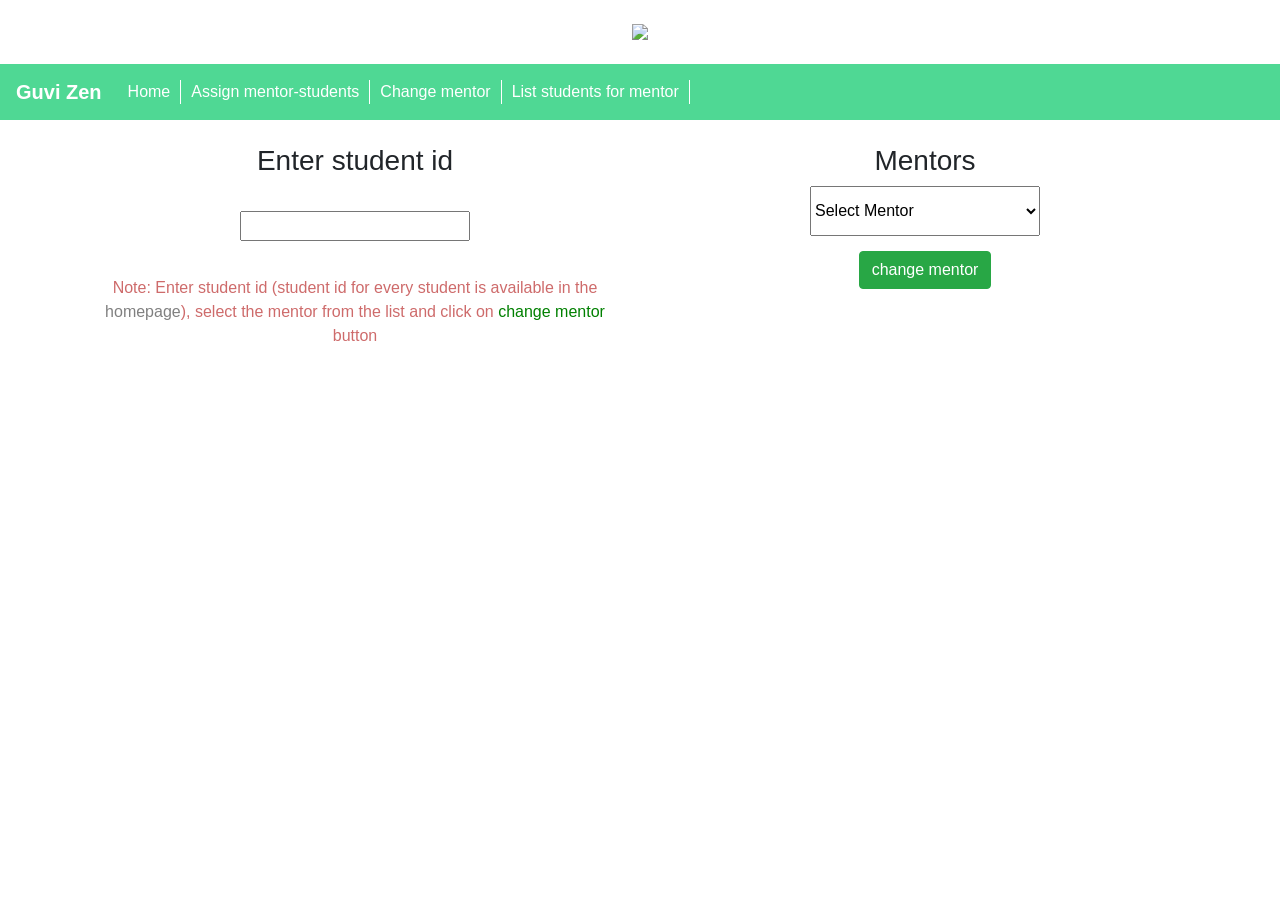
==== change_mentor.html @ adebf618 "Add files via upload" ====
<!DOCTYPE html>
<html lang="en">
<head>
  <title>Guvi</title>
  <meta charset="utf-8">
  <meta name="viewport" content="width=device-width, initial-scale=1">
  <link rel="stylesheet" href="https://maxcdn.bootstrapcdn.com/bootstrap/4.5.2/css/bootstrap.min.css">
  <script src="https://ajax.googleapis.com/ajax/libs/jquery/3.5.1/jquery.min.js"></script>
  <script src="https://cdnjs.cloudflare.com/ajax/libs/popper.js/1.16.0/umd/popper.min.js"></script>
  <script src="https://maxcdn.bootstrapcdn.com/bootstrap/4.5.2/js/bootstrap.min.js"></script>
  <link rel="stylesheet" href="style.css">
  
</head>
<body>
<div style="text-align: center;"><img style="width: 250px; margin:24px 0px" src="https://www.guvi.in/images/guvi-logo-full.png"></div>
<nav class="navbar navbar-expand-md bg-dark navbar-dark">
  <a class="navbar-brand" href="#">Guvi Zen</a>
  <button class="navbar-toggler" type="button" data-toggle="collapse" data-target="#collapsibleNavbar">
    <span class="navbar-toggler-icon"></span>
  </button>
  <div class="collapse navbar-collapse" id="collapsibleNavbar">
    <ul class="navbar-nav">
      <li class="nav-item"><a class="nav-link" href="index.html">Home</a></li>
      <li class="nav-item"><a class="nav-link" href="mentor_student.html">Assign mentor-students</a></li>
      <li class="nav-item"><a class="nav-link" href="change_mentor.html">Change mentor</a></li>
      <li class="nav-item"><a class="nav-link" href="student_list.html">List students for mentor</a></li>
    </ul>
  </div>  
</nav>
<br>

<div class="container">
<div id="content" class="row">
  <div style="text-align: center;" id="student_section" class="col-md-6">
    <form action="">
    <h3 >Enter student id</h3>
    <div>
      <input style="width:230px; margin-top:25px; margin-bottom: 15px;" type="text" id="studentId" />
    </div>
    
    </form>

    <div style="color: #ce6b6b; margin-top:20px;">Note: Enter student id (student id for every student is available in the <span style="color:grey">homepage</span>), select the mentor from the list and click on <span style="color:green">change mentor</span>  button </div>
    
  </div>
  
  <div id="mentor_section" class="col-md-6">
    <form action="">
    <h3 style="text-align: center;">Mentors</h3>
    <div>
      <select id="mentor_list" required>
        <option value="" selected>Select Mentor</option>
      </select>
    </div>
    <div>
      <input type="submit" name="submit" class="btn btn-success" id="assign" value="change mentor" onclick="changeMentor(event)"/>
    </div>
    </form>
  </div>
    </div>

  </div>
  <script src="js/change_mentor.js"></script>
  <script type="text/javascript">
  document.addEventListener("DOMContentLoaded", function(){
    getMentors();
  });
 </script>

</body>
</html>
---- style.css ----
.bg-dark {
  background: #4fd894 !important;
}
.navbar-dark .navbar-brand {
  color: white !important;
  font-weight: bold !important;
}
.navbar-dark .navbar-nav .nav-link {
  color: white !important;
  border-right: 1px solid white;
  padding: 0px 10px 0px 10px;
}
#mentor_list {
  width: 230px;
  height: 50px;
  margin-bottom: 15px;
}
#mentor_section {
  text-align: center;
}
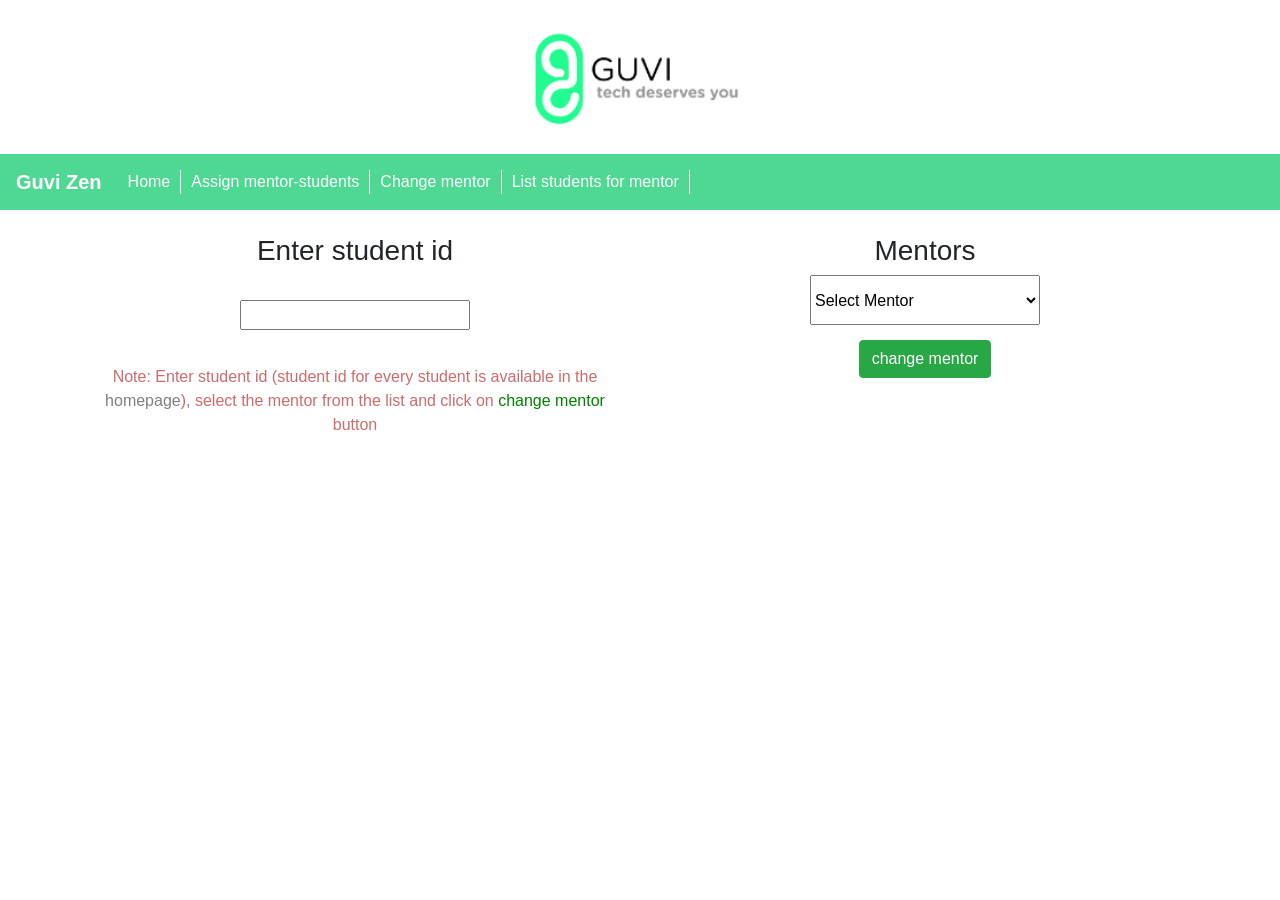
==== commit e0e9a672: "Update change_mentor.html" ====
--- a/change_mentor.html
+++ b/change_mentor.html
@@ -12,7 +12,7 @@
   
 </head>
 <body>
-<div style="text-align: center;"><img style="width: 250px; margin:24px 0px" src="https://www.guvi.in/images/guvi-logo-full.png"></div>
+<div style="text-align: center;"><img style="width: 250px; margin:24px 0px" src="img/logo.png"></div>
 <nav class="navbar navbar-expand-md bg-dark navbar-dark">
   <a class="navbar-brand" href="#">Guvi Zen</a>
   <button class="navbar-toggler" type="button" data-toggle="collapse" data-target="#collapsibleNavbar">
